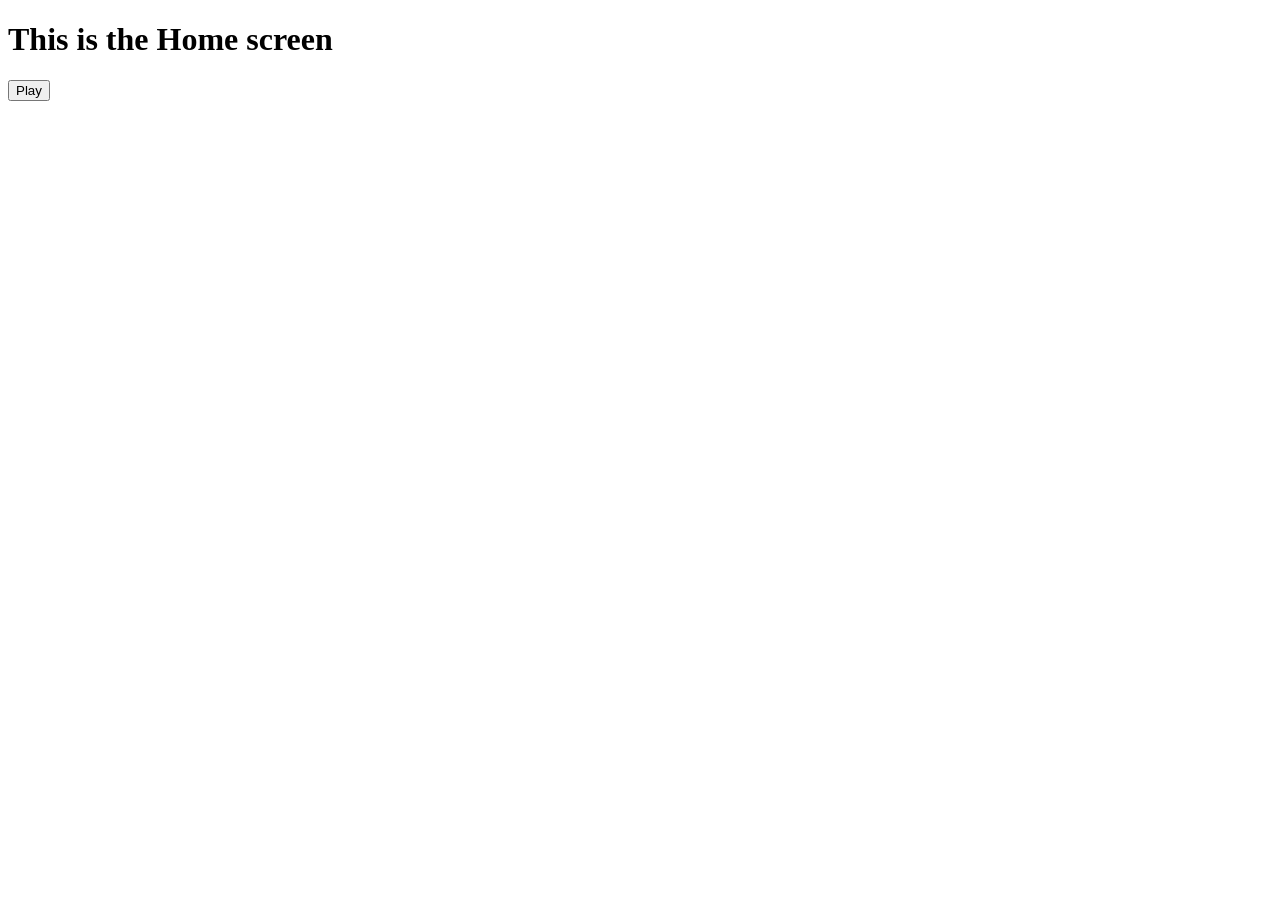
==== public/index.html @ 6979f8e7 "Initial commit" ====
<!DOCTYPE html>
<html>
<head>
    <title>GeoGuessr Clone</title>
    <link rel="stylesheet" href="style.css">
    <script src="https://cdn.socket.io/4.7.2/socket.io.min.js"></script>
    <script src="game.js"></script>
</head>

<body>

    <!-- HOME SCREEN -->
    <div id="homeScreen">
        <h1>This is the Home screen</h1>
        <button onclick="showScreen('gameScreen')">Play</button>
    </div>

    <!-- GAME SCREEN -->
    <div id="gameScreen" style="display:none;">
        <h2>Street View</h2>
        <button onclick="showScreen('homeScreen')">Back</button>

        <div class="gameParent">
            <div id="pano" class="gameChild"></div>
            <div id="guessMap" class="gameChild-2"></div>
            <button id="guessButton" class="gameChild-2">Guess</button>
        </div>
    </div>

    <!-- Load Google Maps API once -->
    <script>
        async function loadMaps() {
            const res = await fetch("http://localhost:5000/config");
            const data = await res.json();
            const key = data.google_key;

            const script = document.createElement("script");
            script.src = `https://maps.googleapis.com/maps/api/js?key=${key}&callback=initAll`;
            script.async = true;
            document.head.appendChild(script);
        }

        loadMaps();
    </script>

</body>
</html>
---- public/style.css ----
#pano {
    width: 100%;
    height: 100%;
    z-index: 0;
}

#guessMap {
    width: 250px;
    height: 220px;
    z-index: 1;
    justify-self: end;
}

#guessButton{
    width: 100%;
    height: 25px;
    z-index: 1;
    align-self: end;
    background-color: greenyellow;
}

.gameParent {
    display: grid;
    height: 85vh;
    width: 95vw;
    margin: 0 auto;
    grid-template-columns: repeat(5, 1fr);
    grid-template-rows: repeat(5, 1fr);
    grid-column-gap: 0px;
    grid-row-gap: 0px;
}

.gameChild {
  grid-area: 1 / 1 / 6 / 6;
}
.gameChild-2{
  grid-area: 5 / 5 / 6 / 6;
}
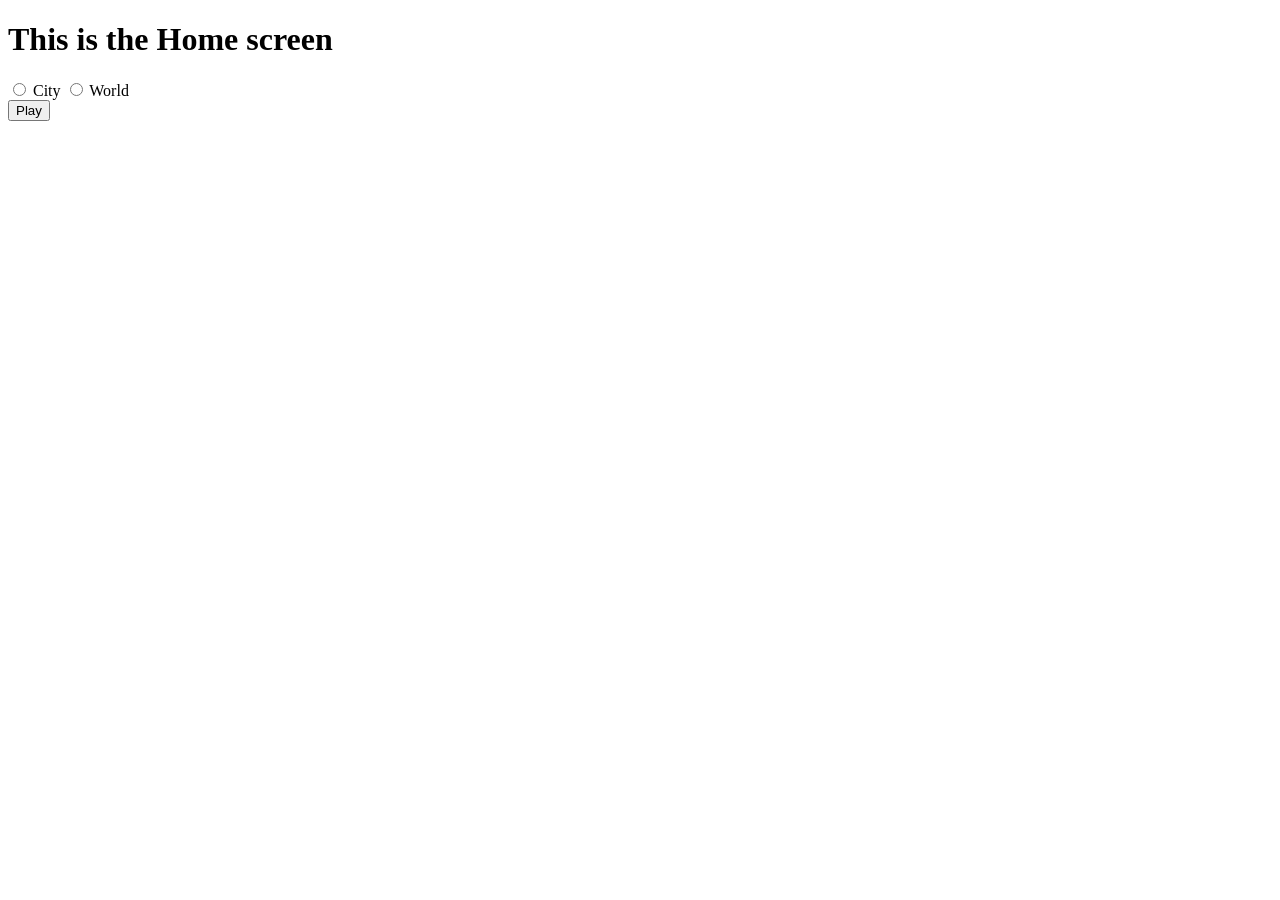
==== commit c56d116d: "Guessing improvments locations are read from a txt file, map size and game mode are stored" ====
--- a/public/index.html
+++ b/public/index.html
@@ -12,18 +12,25 @@
     <!-- HOME SCREEN -->
     <div id="homeScreen">
         <h1>This is the Home screen</h1>
-        <button onclick="showScreen('gameScreen')">Play</button>
+        <div id="choices">
+            <input type="radio" name="modeChoice" value="City" id="cityChoice">
+            <label for="cityChoice">City</label>
+            <input type="radio" name="modeChoice" value="World" id="worldChoice">
+            <label for="worldChoice">World</label>
+        </div>
+        <button onclick="startGame()">Play</button>
     </div>
 
     <!-- GAME SCREEN -->
     <div id="gameScreen" style="display:none;">
         <h2>Street View</h2>
         <button onclick="showScreen('homeScreen')">Back</button>
+        <button onclick="requestLocation()">New Round</button>
 
         <div class="gameParent">
             <div id="pano" class="gameChild"></div>
             <div id="guessMap" class="gameChild-2"></div>
-            <button id="guessButton" class="gameChild-2">Guess</button>
+            <button id="guessButton" class="gameChild-2" onclick="makeGuess()">Guess</button>
         </div>
     </div>
 
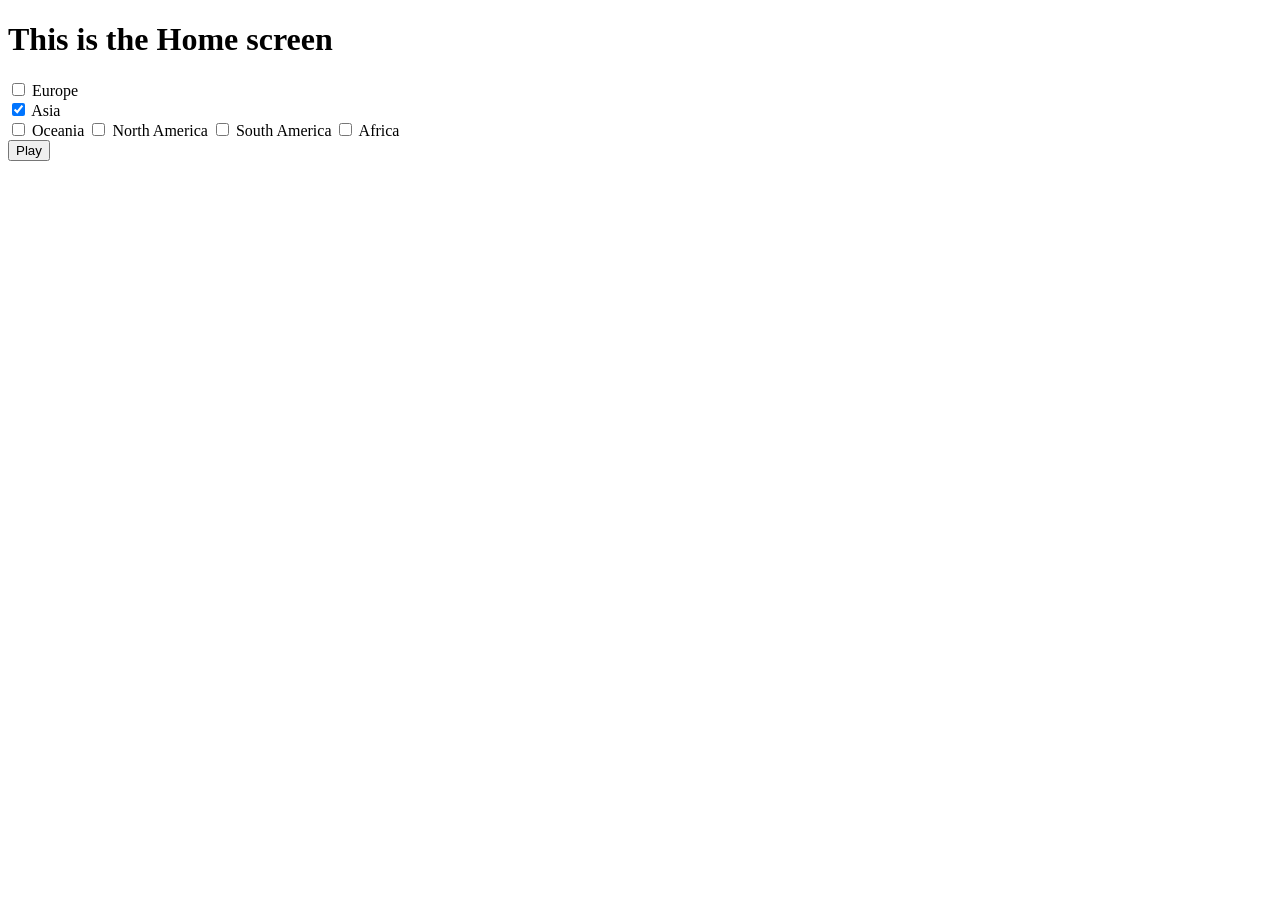
==== commit 6c029a9b: "Added the generator generator is a node.js that will generate random locations based on the list of " ====
--- a/public/index.html
+++ b/public/index.html
@@ -13,10 +13,25 @@
     <div id="homeScreen">
         <h1>This is the Home screen</h1>
         <div id="choices">
-            <input type="radio" name="modeChoice" value="City" id="cityChoice">
-            <label for="cityChoice">City</label>
-            <input type="radio" name="modeChoice" value="World" id="worldChoice">
-            <label for="worldChoice">World</label>
+            <form>
+                <input type="checkbox" id="map1" name="map" value="EU">
+                <label for="map1">Europe</label><br>
+
+                <input type="checkbox" id="map2" name="map" value="AS" checked>
+                <label for="map2">Asia</label><br>
+
+                <input type="checkbox" id="map3" name="map" value="OC">
+                <label for="map3">Oceania</label>
+
+                <input type="checkbox" id="map4" name="map" value="NA">
+                <label for="map4">North America</label>
+
+                <input type="checkbox" id="map5" name="map" value="SA">
+                <label for="map5">South America</label>
+
+                <input type="checkbox" id="map6" name="map" value="AF">
+                <label for="map6">Africa</label>
+            </form>
         </div>
         <button onclick="startGame()">Play</button>
     </div>
@@ -26,6 +41,8 @@
         <h2>Street View</h2>
         <button onclick="showScreen('homeScreen')">Back</button>
         <button onclick="requestLocation()">New Round</button>
+        <h1 id="scoreLabel"></h1>
+        <h1 id="distanceLabel"></h1>
 
         <div class="gameParent">
             <div id="pano" class="gameChild"></div>
